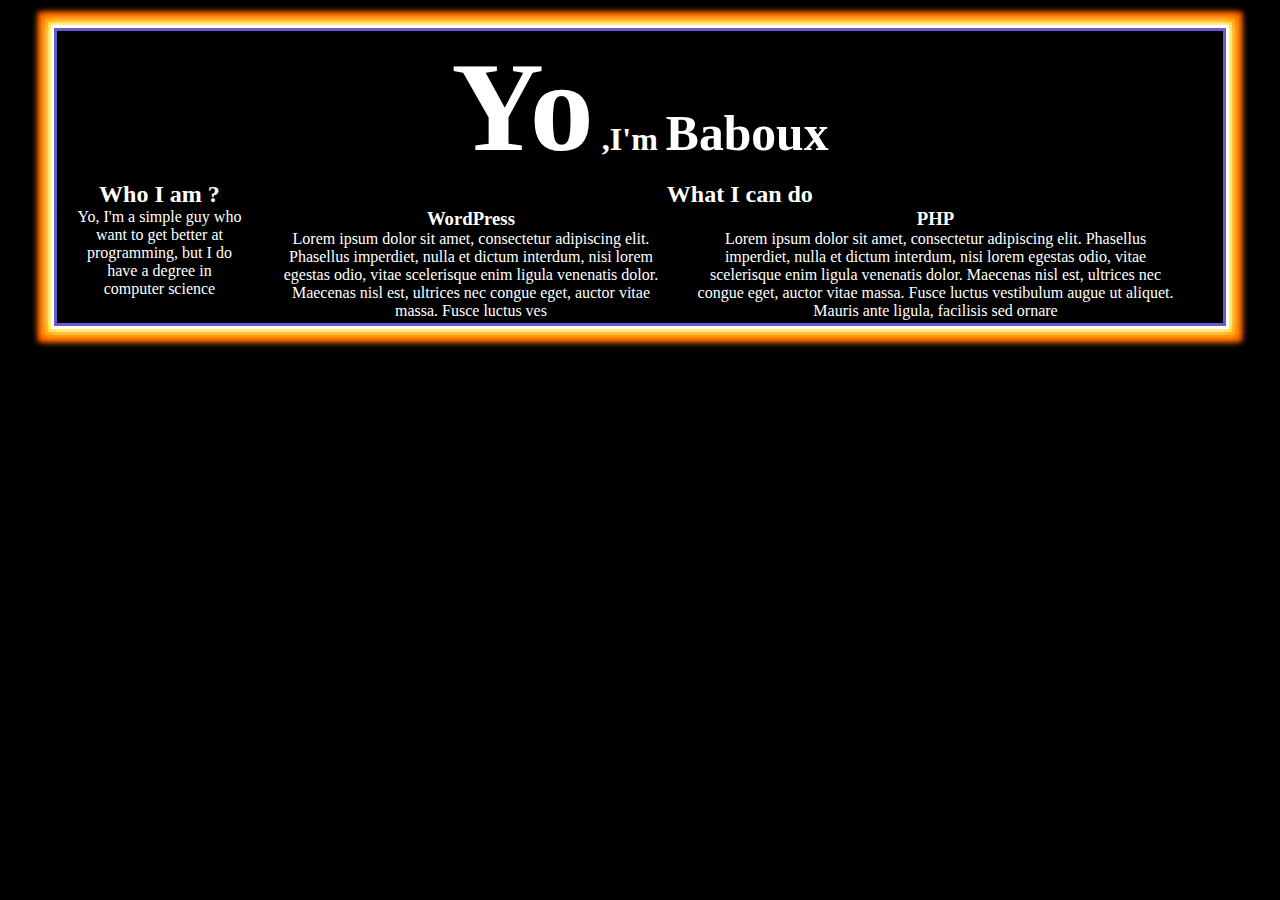
==== index.html @ c73fbb68 "first commit" ====
<!DOCTYPE html>
<html lang="en">
    <head>
        <meta charset="UTF-8">
        <meta name="viewport" content="width=device-width, initial-scale=1.0">
        <link rel="stylesheet" href="public/style.css">
        <link rel="stylesheet" href="https://fonts.googleapis.com/css?family=Ranchers&effect=fire-animation|Sofia&effect=fire-animation|Courier_Primehttps://developers.google.com/fonts/docs/getting_started">
        <title class ="font-effect-fire-animation">Baboux</title>
    </head>
    
    <body>
        <div class="red flame">
            <div class="orange flame">
                <div class="yellow flame">
                    <div class="white flame">
                        <div class="blue">
                            <div class="black">
                                <header>
                                    <!--Navigation-->
                                    <nav>
                                    </nav>
                                    <!--Introduction-->
                                    <section class="introduction_section">
                                        <h1 class="introduction_title">
                                            <span class="The_Yo">Yo</span>
                                            ,I'm
                                            <span class="My_name font-effect-fire-animation">Baboux</span>
                                        </h1>
                                    </section>
                                </header>
                                <!-- -->
                                <div class="container">
                                <!--My skils About-me -->
                                    <section class="About-me">
                                        <h2>Who I am ?</h2>
                                        <p>
                                            Yo, I'm a simple guy who want to get better at programming, but I do have 
                                            a degree in computer science
                                        </p>
                                    </section>
                                    <!--My skils section -->
                                    <section class="MySkills">
                                        <h2>What I can do</h2>
                                        <div class="container">
                                            <div class="skill">
                                                <h3 class="Skill_title">WordPress</h3>
                                                <p>
                                                    Lorem ipsum dolor sit amet, consectetur adipiscing elit.
                                                    Phasellus imperdiet, nulla et dictum interdum, nisi lorem egestas odio, vitae scelerisque enim ligula venenatis dolor.
                                                    Maecenas nisl est, ultrices nec congue eget, auctor vitae massa. 
                                                    Fusce luctus ves
                                                </p>
                                            </div>
                                            <div class="Skill">
                                                <h3 class="Skill_title">PHP</h3>
                                                <p>
                                                    Lorem ipsum dolor sit amet, consectetur adipiscing elit.
                                                    Phasellus imperdiet, nulla et dictum interdum, nisi lorem egestas odio, vitae scelerisque enim ligula venenatis dolor.
                                                    Maecenas nisl est, ultrices nec congue eget, auctor vitae massa. 
                                                    Fusce luctus vestibulum augue ut aliquet.
                                                    Mauris ante ligula, facilisis sed ornare
                                                </p>
                                            </div>
                                        </div>
                                    </section>        
                                </div>  
                            </div>
                        </div>
                    </div>
                </div>
            </div>
        </div>
    </body>
    
</html>
---- public/style.css ----
*{
    padding:0;
    margin:0;
    list-style: none;
    font-family:"Sofia";
}
html
{
    color: white;
    
    background:black;
}
.The_Yo
{
    font-size: 8rem;
}
.My_name
{
    font-size:3.1rem;
}
.Skill
{
    padding: 0rem 1.5rem 0rem 1.5rem;
    
}
section
{
    text-align: center;
    padding: 0rem 1rem 0rem 1rem;
}
.container {
    display: flex; /* or inline-flex */
   

  }
body
{
    margin: 0rem 1.6rem 0rem 1.6rem;
    padding:1rem;
    height: auto;
}

    
  .yellow{
      
    border-style:solid;
    border-color:gold;
  }
  
  .orange{
    border-style:solid;
    border-color:orange;
    box-shadow: 0px 0px 9px 4px orange;

  }
  
  .red{
    border-style:solid;
    border-color:OrangeRed;
    box-shadow: 0px 0px 5px 4px OrangeRed;

  }
  
  .white{
    border-style:solid;
    border-color:white;
  }
  
  .blue{
    
    border-style:solid;
    border-color: SlateBlue;
    box-shadow: 0px 0px 9px 4px gold;
    box-shadow: 0px 0px 9px 4px white;
    
    
  }
  
  .black{
    
    border-style:solid;
    border-color: black;
  }
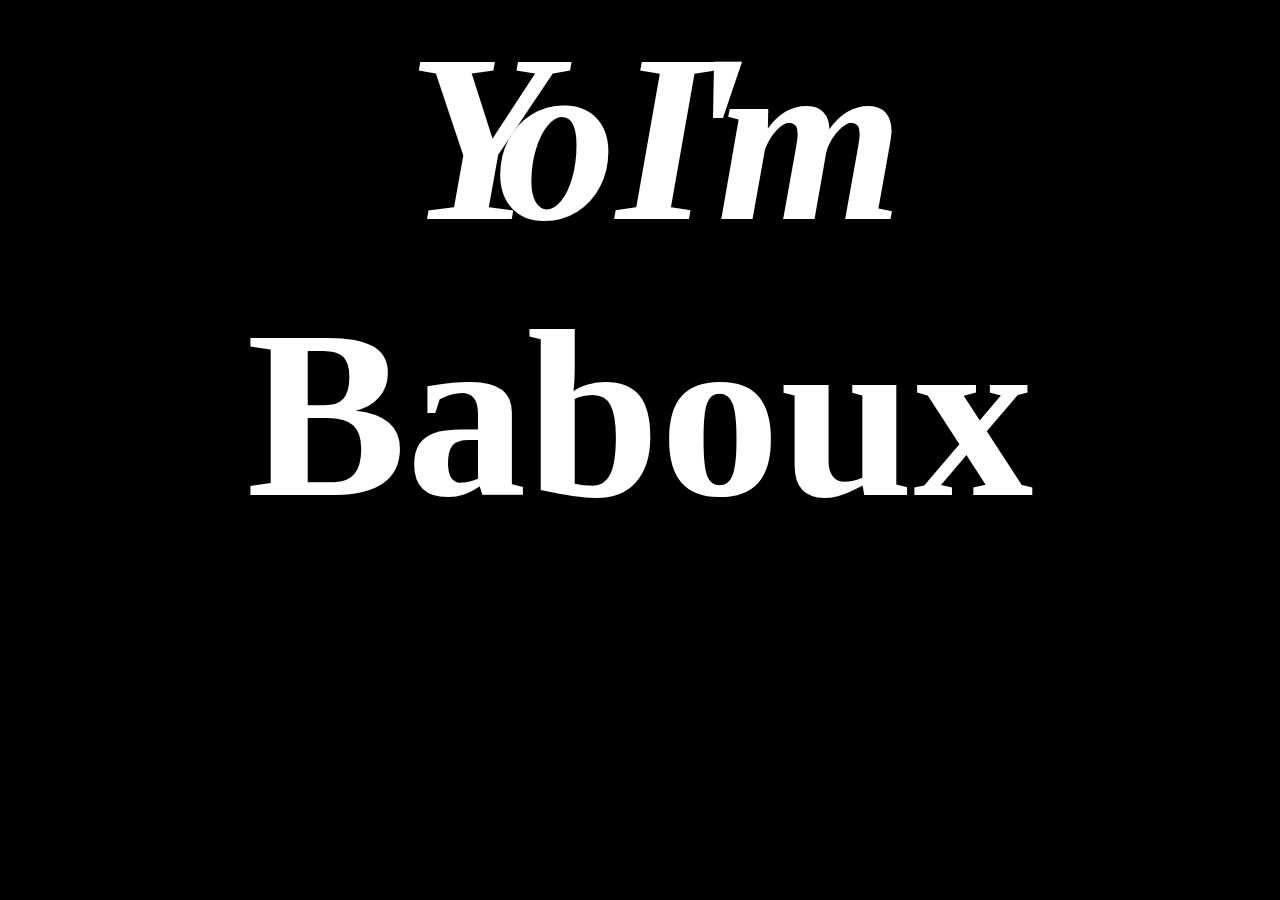
==== commit ed648fdb: "another sensless commit" ====
--- a/index.html
+++ b/index.html
@@ -3,73 +3,16 @@
     <head>
         <meta charset="UTF-8">
         <meta name="viewport" content="width=device-width, initial-scale=1.0">
-        <link rel="stylesheet" href="public/style.css">
+        <link rel="stylesheet" href="public/css/style.css">
         <link rel="stylesheet" href="https://fonts.googleapis.com/css?family=Ranchers&effect=fire-animation|Sofia&effect=fire-animation|Courier_Primehttps://developers.google.com/fonts/docs/getting_started">
-        <title class ="font-effect-fire-animation">Baboux</title>
+        <title>Baboux</title>
     </head>
     
     <body>
-        <div class="red flame">
-            <div class="orange flame">
-                <div class="yellow flame">
-                    <div class="white flame">
-                        <div class="blue">
-                            <div class="black">
-                                <header>
-                                    <!--Navigation-->
-                                    <nav>
-                                    </nav>
-                                    <!--Introduction-->
-                                    <section class="introduction_section">
-                                        <h1 class="introduction_title">
-                                            <span class="The_Yo">Yo</span>
-                                            ,I'm
-                                            <span class="My_name font-effect-fire-animation">Baboux</span>
-                                        </h1>
-                                    </section>
-                                </header>
-                                <!-- -->
-                                <div class="container">
-                                <!--My skils About-me -->
-                                    <section class="About-me">
-                                        <h2>Who I am ?</h2>
-                                        <p>
-                                            Yo, I'm a simple guy who want to get better at programming, but I do have 
-                                            a degree in computer science
-                                        </p>
-                                    </section>
-                                    <!--My skils section -->
-                                    <section class="MySkills">
-                                        <h2>What I can do</h2>
-                                        <div class="container">
-                                            <div class="skill">
-                                                <h3 class="Skill_title">WordPress</h3>
-                                                <p>
-                                                    Lorem ipsum dolor sit amet, consectetur adipiscing elit.
-                                                    Phasellus imperdiet, nulla et dictum interdum, nisi lorem egestas odio, vitae scelerisque enim ligula venenatis dolor.
-                                                    Maecenas nisl est, ultrices nec congue eget, auctor vitae massa. 
-                                                    Fusce luctus ves
-                                                </p>
-                                            </div>
-                                            <div class="Skill">
-                                                <h3 class="Skill_title">PHP</h3>
-                                                <p>
-                                                    Lorem ipsum dolor sit amet, consectetur adipiscing elit.
-                                                    Phasellus imperdiet, nulla et dictum interdum, nisi lorem egestas odio, vitae scelerisque enim ligula venenatis dolor.
-                                                    Maecenas nisl est, ultrices nec congue eget, auctor vitae massa. 
-                                                    Fusce luctus vestibulum augue ut aliquet.
-                                                    Mauris ante ligula, facilisis sed ornare
-                                                </p>
-                                            </div>
-                                        </div>
-                                    </section>        
-                                </div>  
-                            </div>
-                        </div>
-                    </div>
-                </div>
-            </div>
-        </div>
+        <h1 class="heading">
+           <span class="--style-writting">Yo I'm </span>
+           <a href="Calculatrice.html" class="font-effect-fire-animation --clickable --link">Baboux</a>
+        </h1>
     </body>
     
 </html>--- a/public/css/style.css
+++ b/public/css/style.css
@@ -0,0 +1,26 @@
+*
+{
+  padding:0px;
+  margin:0px;
+  color:white;
+  background-color: black;
+}
+.heading
+{
+  text-align: center;
+  font-size: 15rem;
+}
+.--style-writting
+{
+  font-style: italic;
+  letter-spacing: -30px;
+
+}
+.--clickable
+{
+  cursor: pointer;
+}
+.--link
+{
+  text-decoration: none;
+}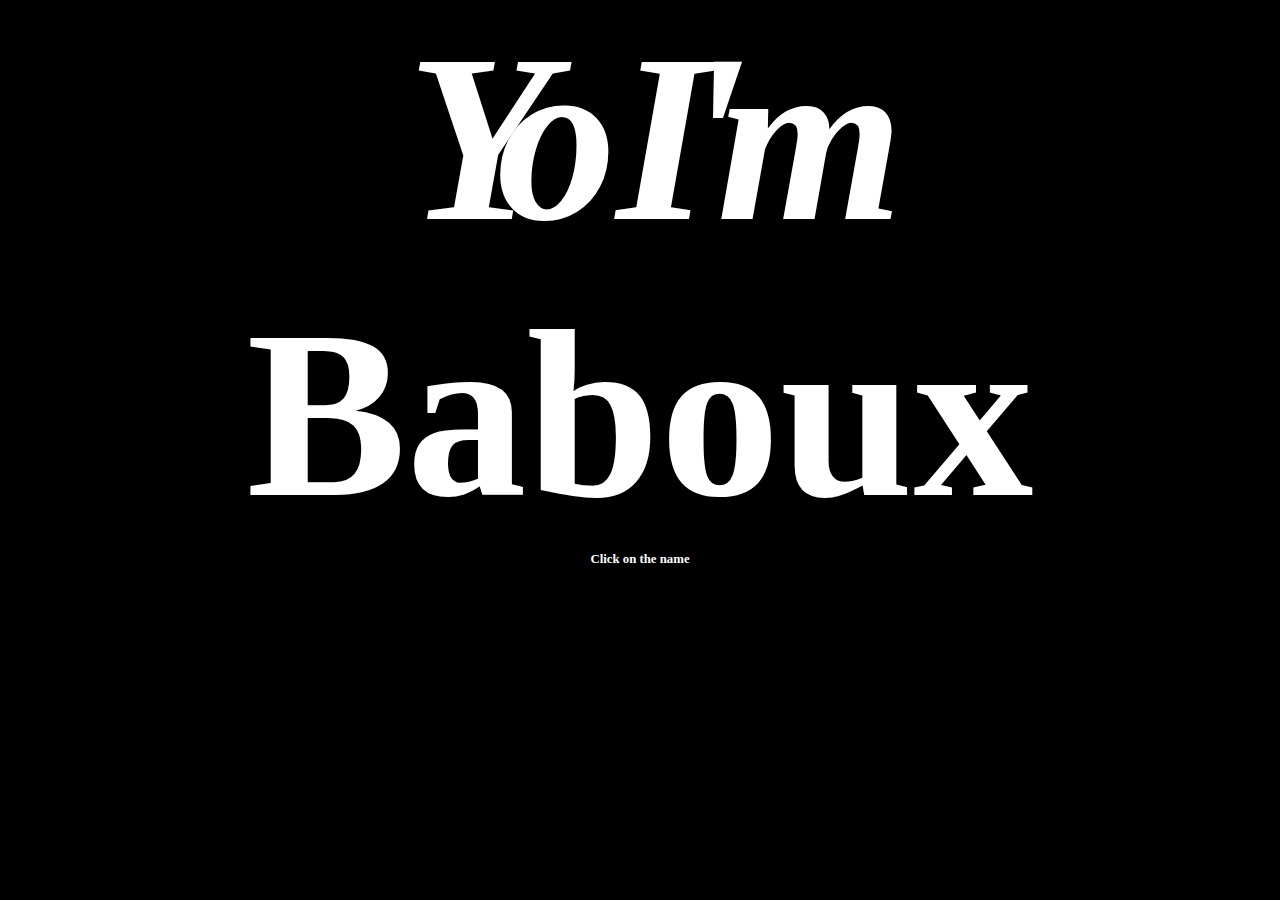
==== commit e8282ea5: "october the eigth 2020" ====
--- a/index.html
+++ b/index.html
@@ -11,7 +11,8 @@
     <body>
         <h1 class="heading">
            <span class="--style-writting">Yo I'm </span>
-           <a href="Calculatrice.html" class="font-effect-fire-animation --clickable --link">Baboux</a>
+           <a href="" class="font-effect-fire-animation --clickable --link">Baboux</a>
+           <small>Click on the name</small>
         </h1>
     </body>
     
--- a/public/css/style.css
+++ b/public/css/style.css
@@ -23,4 +23,12 @@
 .--link
 {
   text-decoration: none;
-}+}
+small
+{
+  font-size: 0.8rem;
+  background: none;
+  display: block;
+  width: auto;
+  margin: auto;
+}
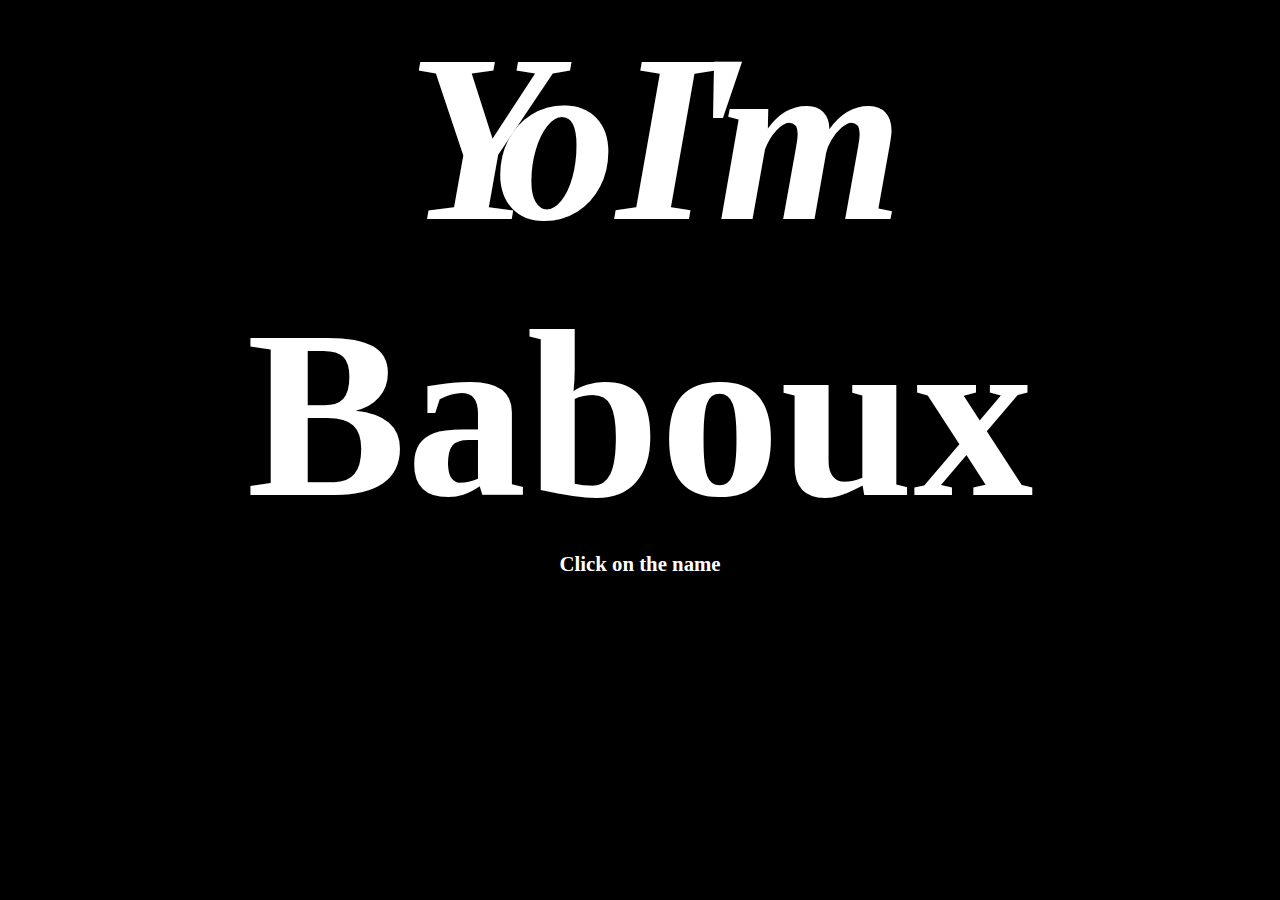
==== commit 96753c9f: "oooooh" ====
--- a/index.html
+++ b/index.html
@@ -11,7 +11,7 @@
     <body>
         <h1 class="heading">
            <span class="--style-writting">Yo I'm </span>
-           <a href="" class="font-effect-fire-animation --clickable --link">Baboux</a>
+           <a href="menu.html" class="font-effect-fire-animation --clickable --link">Baboux</a>
            <small>Click on the name</small>
         </h1>
     </body>
--- a/public/css/style.css
+++ b/public/css/style.css
@@ -26,9 +26,11 @@
 }
 small
 {
-  font-size: 0.8rem;
+  font-size: 1.3rem;
   background: none;
   display: block;
   width: auto;
+  margin-top:0px;
   margin: auto;
+  
 }
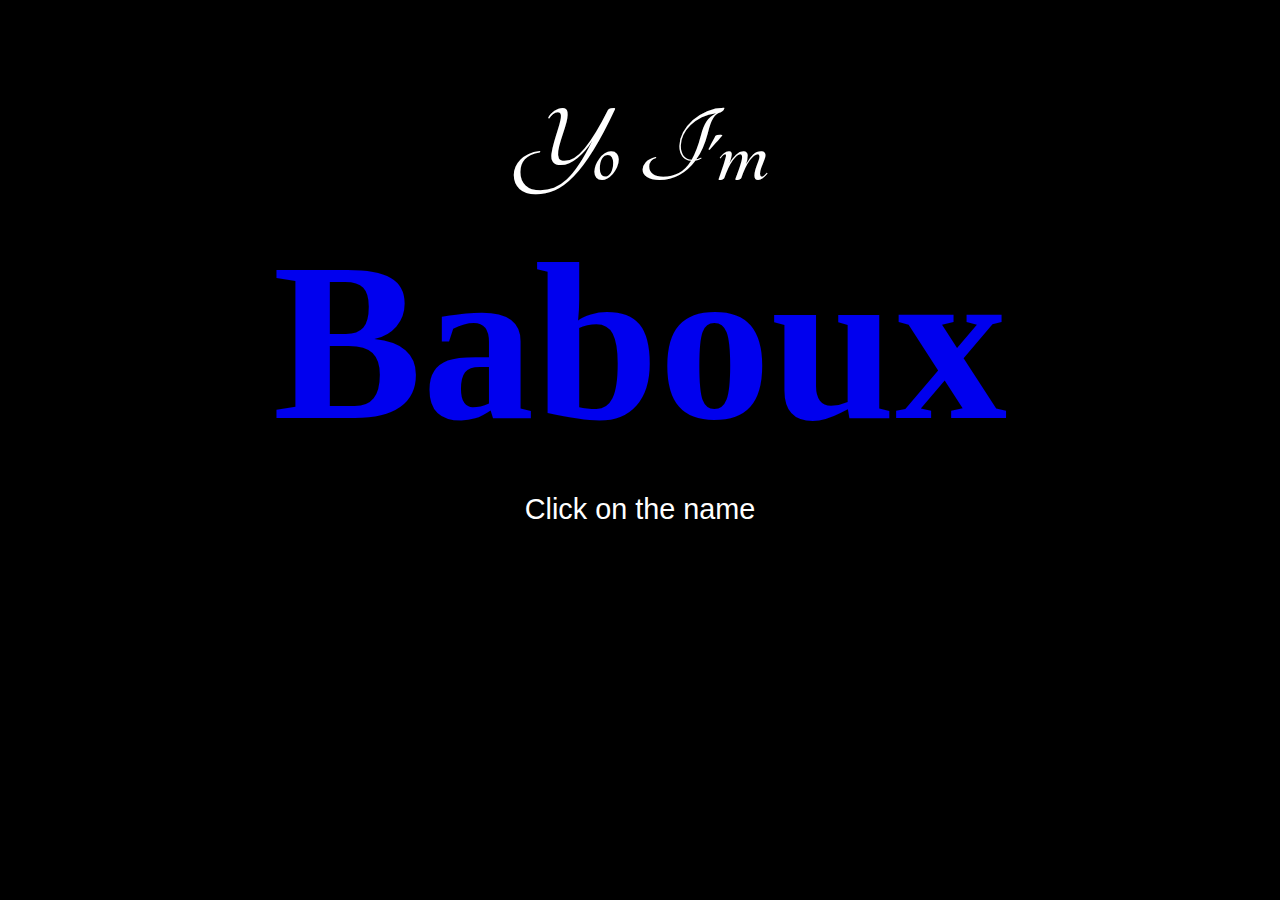
==== commit 404574eb: "16/10/20" ====
--- a/index.html
+++ b/index.html
@@ -1,19 +1,28 @@
 <!DOCTYPE html>
 <html lang="en">
-    <head>
-        <meta charset="UTF-8">
-        <meta name="viewport" content="width=device-width, initial-scale=1.0">
-        <link rel="stylesheet" href="public/css/style.css">
-        <link rel="stylesheet" href="https://fonts.googleapis.com/css?family=Ranchers&effect=fire-animation|Sofia&effect=fire-animation|Courier_Primehttps://developers.google.com/fonts/docs/getting_started">
-        <title>Baboux</title>
-    </head>
-    
-    <body>
-        <h1 class="heading">
-           <span class="--style-writting">Yo I'm </span>
-           <a href="menu.html" class="font-effect-fire-animation --clickable --link">Baboux</a>
-           <small>Click on the name</small>
-        </h1>
-    </body>
-    
-</html>+  <head>
+    <meta charset="UTF-8" />
+    <meta name="viewport" content="width=device-width, initial-scale=1.0" />
+    <link rel="stylesheet" href="public/css/style.css" />
+    <link
+      rel="stylesheet"
+      href="https://fonts.googleapis.com/css?family=Tangerine&effect=fire-animation"
+    />
+    <title>Baboux</title>
+  </head>
+
+  <body>
+    <div class="container">
+      <h1 class="container__title --text-center">
+          <span class="span">Yo I'm </span>
+          <br>
+          <a
+            href="menu.html"
+            class="font-effect-fire-animation"
+            >Baboux</a
+          >
+      </h1>
+        <small class="small --text-center">Click on the name</small>
+    </div>
+  </body>
+</html>
--- a/public/css/style.css
+++ b/public/css/style.css
@@ -1,36 +1,97 @@
-*
+/*html tags*/
+
+body
 {
-  padding:0px;
-  margin:0px;
-  color:white;
-  background-color: black;
+    margin: 0px;
+    padding:0px;
+    color:white;
+    background: black;
+    font-family: "Tangerine",Arial, Helvetica, sans-serif;
 }
-.heading
+a
 {
-  text-align: center;
-  font-size: 15rem;
+    text-decoration: none;
 }
-.--style-writting
+/*Classes*/
+.small
 {
-  font-style: italic;
-  letter-spacing: -30px;
+    display:block;
+    margin:auto;
+    font-size: 1.8rem;
+    font-family: 'Trebuchet MS', 'Lucida Sans Unicode', 'Lucida Grande', 'Lucida Sans', Arial, sans-serif;
+}
+.span
+{
+    font-size: 7rem;
+}
 
+.container
+{
+    width:80%;
+    margin:auto;
+    margin-top: 5.9rem;
 }
-.--clickable
+.--text-center
 {
-  cursor: pointer;
+    text-align: center;
 }
-.--link
+.font-effect-fire-animation
 {
-  text-decoration: none;
+    font-size:14rem;
+    font-family: none;
 }
-small
+/*media__Queries*/
+@media screen and (max-width:1024px) and (max-width:768px) and (max-width:360px)
 {
-  font-size: 1.3rem;
-  background: none;
-  display: block;
-  width: auto;
-  margin-top:0px;
-  margin: auto;
-  
+    .container
+    {
+        width: 100%;
+    }
 }
+@media screen and (max-width:1024px)
+{
+    .index__container
+    {
+        width: 100%;
+    }
+    .font-effect-fire-animation
+    {
+        font-size: 12rem;
+    }
+}
+@media screen and (max-width:768px)
+{
+    .container
+    {
+        width: 100%;
+    }
+    .font-effect-fire-animation
+    {
+        font-size: 9rem;
+    }
+    .small{
+        font-size: 1rem;
+    }
+    .span
+    {
+        font-size: 4.8rem;
+    }
+}
+@media screen and (max-width:360px)
+{
+    .container
+    {
+        width: 100%;
+    }
+    .font-effect-fire-animation
+    {
+        font-size: 4rem;
+    }
+    .small{
+        font-size: 0.8rem;
+    }
+    .span
+    {
+        font-size: 2.3rem;
+    }
+}